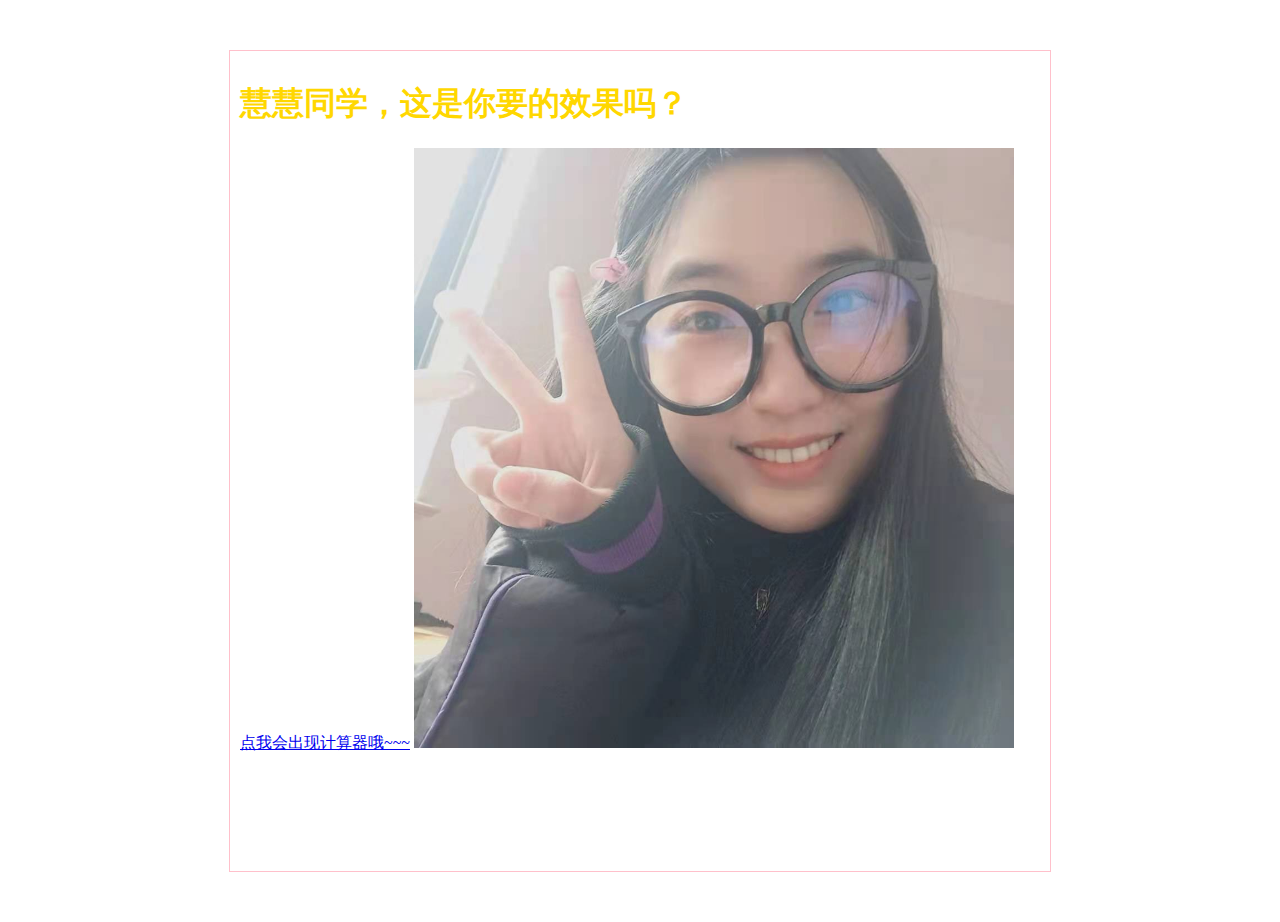
==== index.html @ 1ef5bd57 "在首页面添加计算器链接跳转" ====
<!DOCTYPE html>
<html lang="en">
<head>
    <meta charset="UTF-8">
    <meta http-equiv="X-UA-Compatible" content="IE=edge">
    <meta name="viewport" content="width=device-width, initial-scale=1.0">
    <title>测试</title>
    <style>
        div{
            margin: 50px auto;
            height: 800px;
            width: 800px;
            padding: 10px;
            border: 1px solid pink;
        }
        h1{
            color: gold;
        }
        img{
            width: 600px;
        }
        a:hover{
            color: violet;
        }

    </style>
</head>
<body>
    <div>
        <h1>慧慧同学，这是你要的效果吗？</h1>
        <a href="./calculator.html">点我会出现计算器哦~~~</a>
        <img src="[data-uri]" alt="This is a img test~">
    </div>
    
</body>
</html>
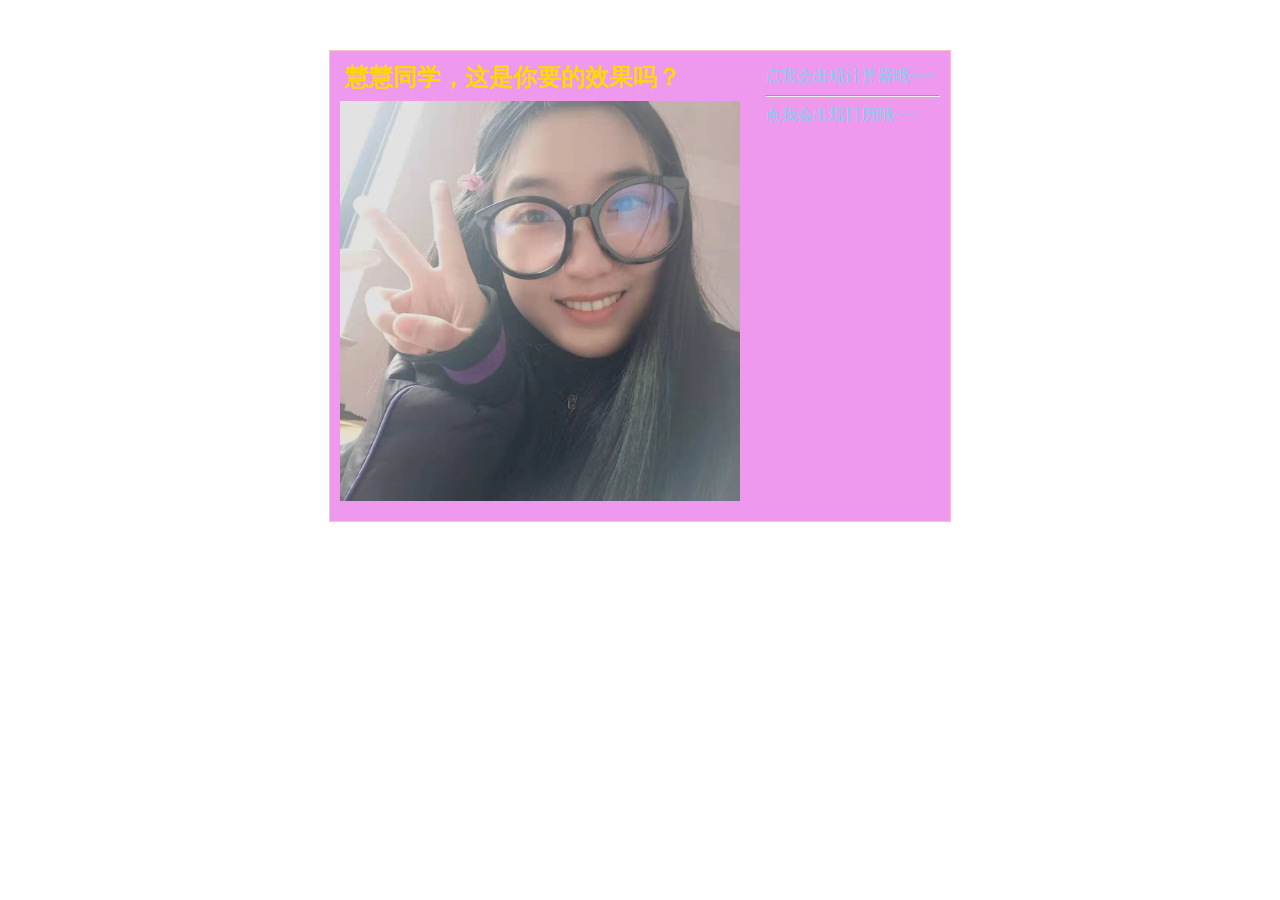
==== commit d493feab: "在首页中添加了日历链接" ====
--- a/index.html
+++ b/index.html
@@ -1,36 +1,71 @@
 <!DOCTYPE html>
 <html lang="en">
+
 <head>
     <meta charset="UTF-8">
     <meta http-equiv="X-UA-Compatible" content="IE=edge">
     <meta name="viewport" content="width=device-width, initial-scale=1.0">
     <title>测试</title>
     <style>
-        div{
+        .box {
             margin: 50px auto;
-            height: 800px;
-            width: 800px;
+            height: 450px;
+            width: 600px;
             padding: 10px;
+            background-color: #e9e;
             border: 1px solid pink;
         }
-        h1{
+
+        .top {
+            position: relative;
+        }
+
+        h2 {
             color: gold;
+            position: absolute;
+            top: 15px;
+            left: 5px;
+            margin-top: -15px;
         }
-        img{
-            width: 600px;
+
+        img {
+            width: 400px;
+            margin-top: 40px;
         }
-        a:hover{
+
+        .a {
+            position: absolute;
+            top: 5px;
+            right: 0px;
+        }
+
+        a {
+            text-decoration: none;
+            color: skyblue;
+            margin-right: 5px;
+        }
+
+        a:hover {
             color: violet;
         }
 
     </style>
 </head>
+
 <body>
-    <div>
-        <h1>慧慧同学，这是你要的效果吗？</h1>
-        <a href="./calculator.html">点我会出现计算器哦~~~</a>
-        <img src="[data-uri]" alt="This is a img test~">
+    <div class="box">
+        <div class="top">
+            <h2>慧慧同学，这是你要的效果吗？</h2>
+            <div class="a">
+                <a href="./calculator.html">点我会出现计算器哦~~~</a>
+                <hr>
+                <a href="./calendar.html">点我会出现日历哦~~~</a>
+            </div>
+        </div>
+        <img src="[data-uri]"
+            alt="This is a img test~">
     </div>
-    
+
 </body>
+
 </html>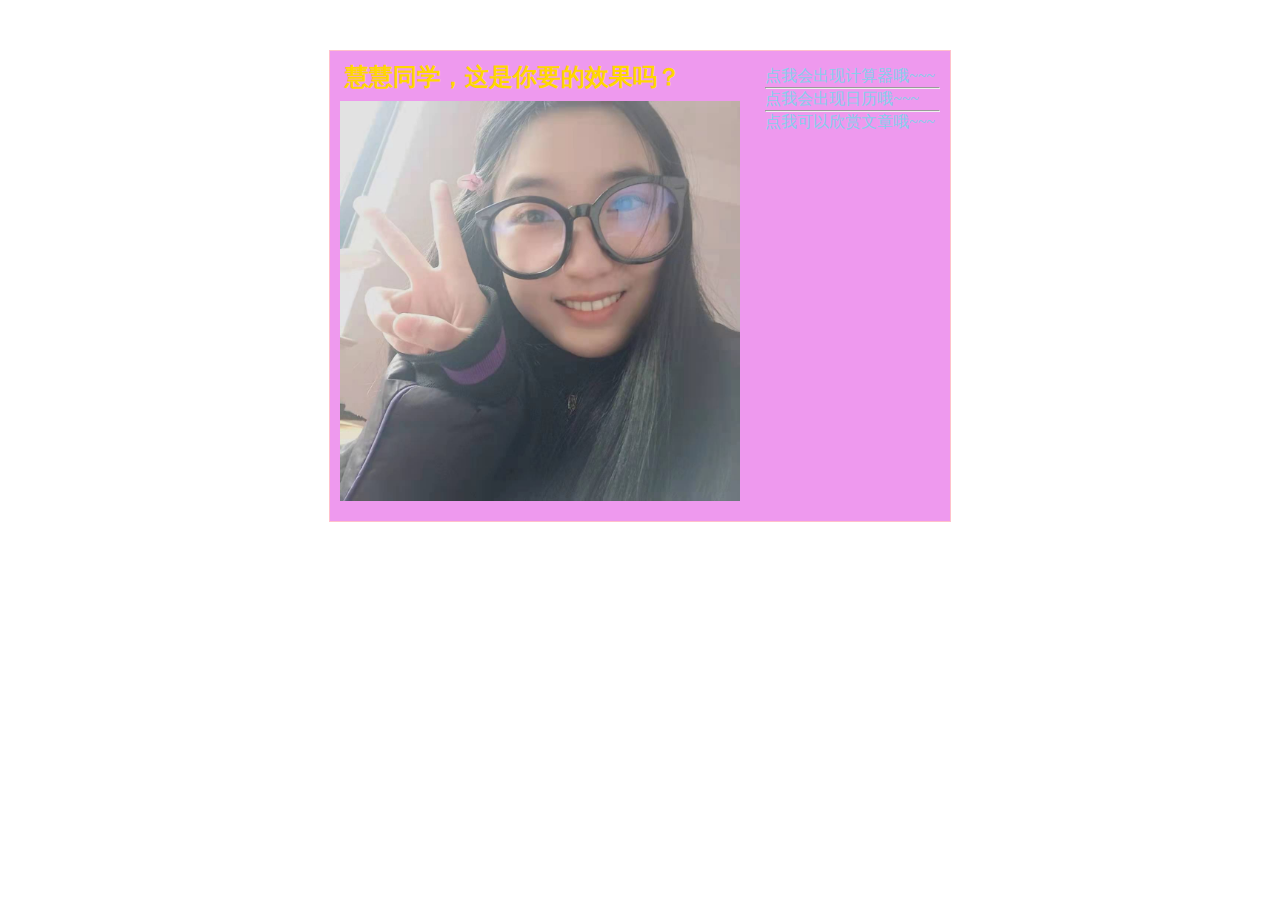
==== commit 5e3148d0: "完成了更新文章列表" ====
--- a/index.html
+++ b/index.html
@@ -7,6 +7,10 @@
     <meta name="viewport" content="width=device-width, initial-scale=1.0">
     <title>测试</title>
     <style>
+        *{
+            padding: 0;
+            margin: 0;
+        }
         .box {
             margin: 50px auto;
             height: 450px;
@@ -46,8 +50,11 @@
         }
 
         a:hover {
-            color: violet;
+            color: gold;
         }
+
+
+
 
     </style>
 </head>
@@ -60,6 +67,8 @@
                 <a href="./calculator.html">点我会出现计算器哦~~~</a>
                 <hr>
                 <a href="./calendar.html">点我会出现日历哦~~~</a>
+                <hr>
+                <a href="./article.html">点我可以欣赏文章哦~~~</a>
             </div>
         </div>
         <img src="[data-uri]"
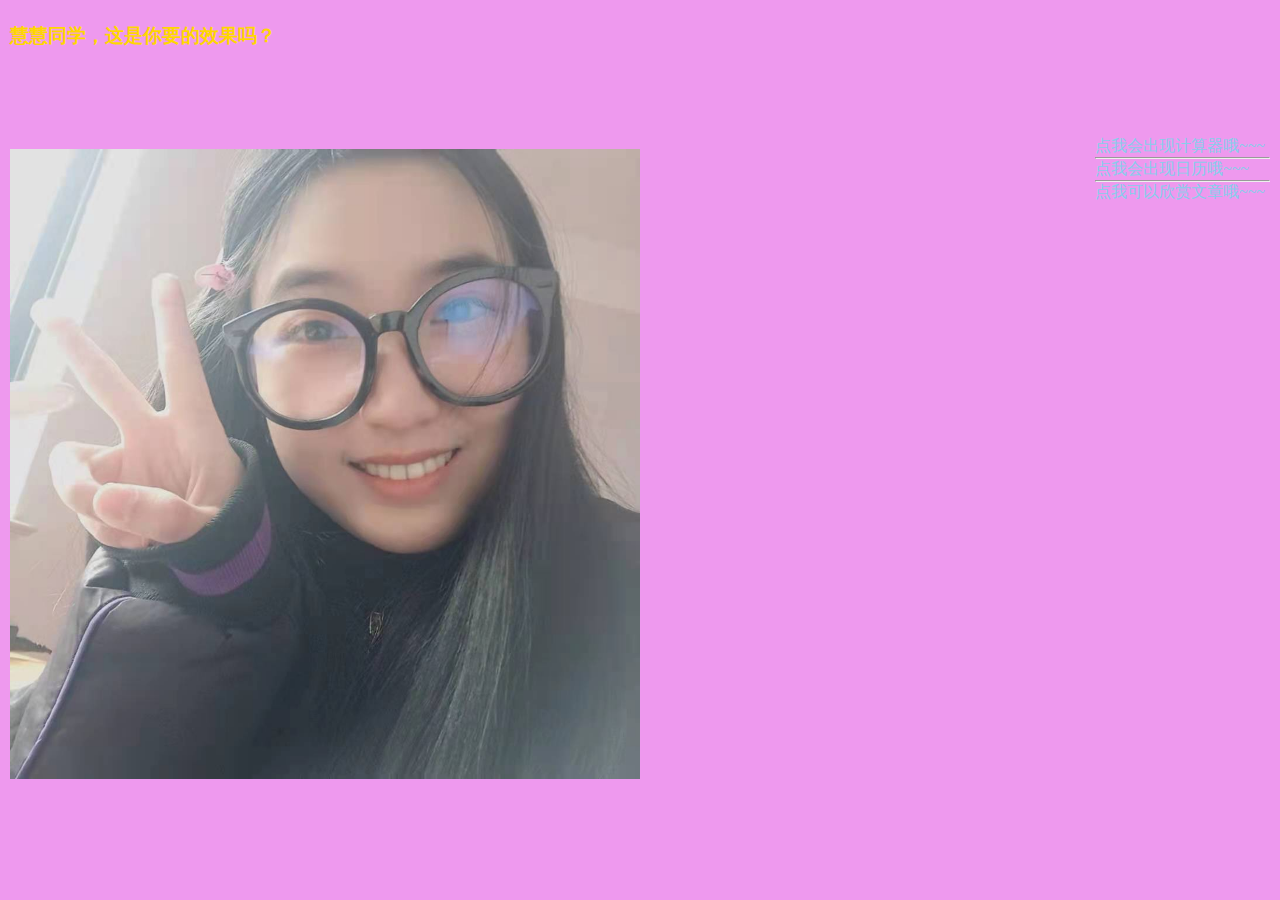
==== commit 774eafae: "文章列表更新-2021-04-28" ====
--- a/index.html
+++ b/index.html
@@ -11,36 +11,37 @@
             padding: 0;
             margin: 0;
         }
+
+        body {
+            background-color: #e9e;
+        }
         .box {
-            margin: 50px auto;
-            height: 450px;
-            width: 600px;
             padding: 10px;
-            background-color: #e9e;
-            border: 1px solid pink;
         }
 
         .top {
             position: relative;
         }
 
-        h2 {
+        h3 {
             color: gold;
             position: absolute;
-            top: 15px;
-            left: 5px;
-            margin-top: -15px;
+            top: 0;
+            left: 0;
+            margin-top: 1%;
+            text-align: center;
         }
 
         img {
-            width: 400px;
-            margin-top: 40px;
+            width: 50%;
+            margin-top: 11%;
         }
 
         .a {
             position: absolute;
-            top: 5px;
-            right: 0px;
+            top: 0;
+            right: 0;
+            margin-top: 10%;
         }
 
         a {
@@ -62,7 +63,7 @@
 <body>
     <div class="box">
         <div class="top">
-            <h2>慧慧同学，这是你要的效果吗？</h2>
+            <h3>慧慧同学，这是你要的效果吗？</h3>
             <div class="a">
                 <a href="./calculator.html">点我会出现计算器哦~~~</a>
                 <hr>
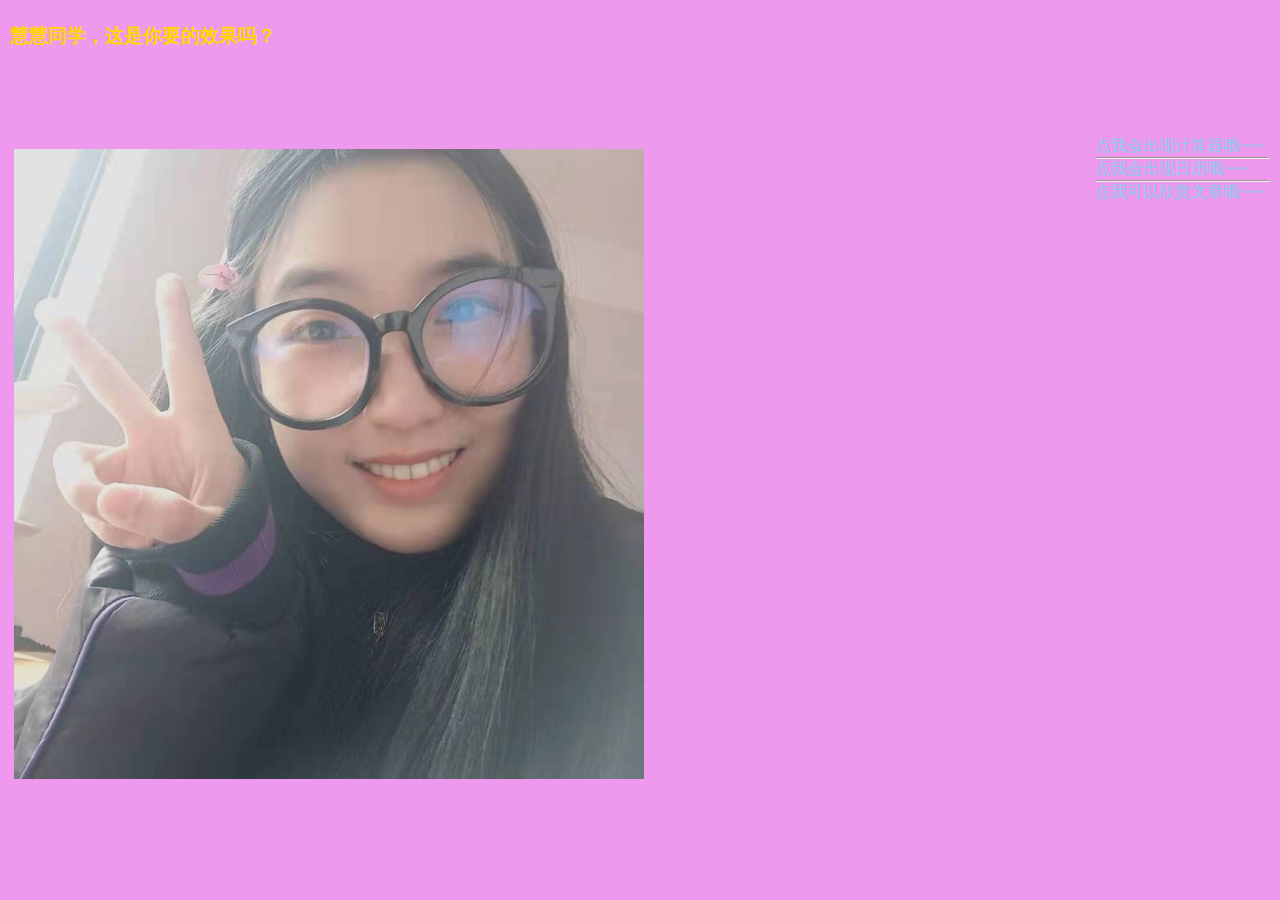
==== commit 5f662a86: "本地图片转网络图片测试" ====
--- a/index.html
+++ b/index.html
@@ -72,6 +72,7 @@
                 <a href="./article.html">点我可以欣赏文章哦~~~</a>
             </div>
         </div>
+        <img src="https://img10.360buyimg.com/ddimg/jfs/t1/184925/9/1367/390945/608a0cb7E8e9ef61a/31602820f0e9752e.jpg" alt="">
         <img src="[data-uri]"
             alt="This is a img test~">
     </div>
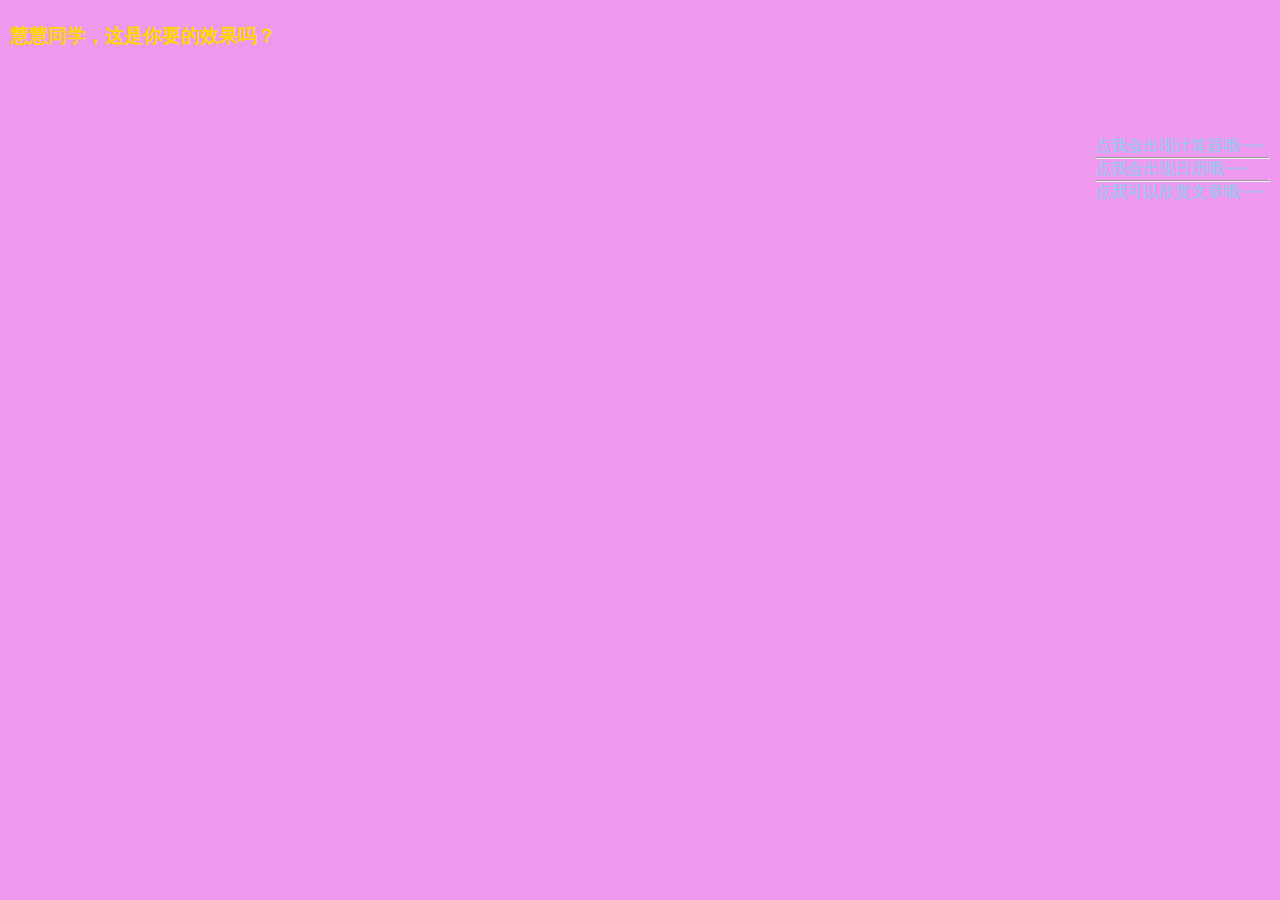
==== commit b531dfbc: "本地图片转网络图片测试a" ====
--- a/index.html
+++ b/index.html
@@ -72,9 +72,8 @@
                 <a href="./article.html">点我可以欣赏文章哦~~~</a>
             </div>
         </div>
-        <img src="https://img10.360buyimg.com/ddimg/jfs/t1/184925/9/1367/390945/608a0cb7E8e9ef61a/31602820f0e9752e.jpg" alt="">
-        <img src="[data-uri]"
-            alt="This is a img test~">
+        <img src="https://i.loli.net/2021/04/29/6Qy5xhNndMZpsmF.jpg" alt="">
+        
     </div>
 
 </body>
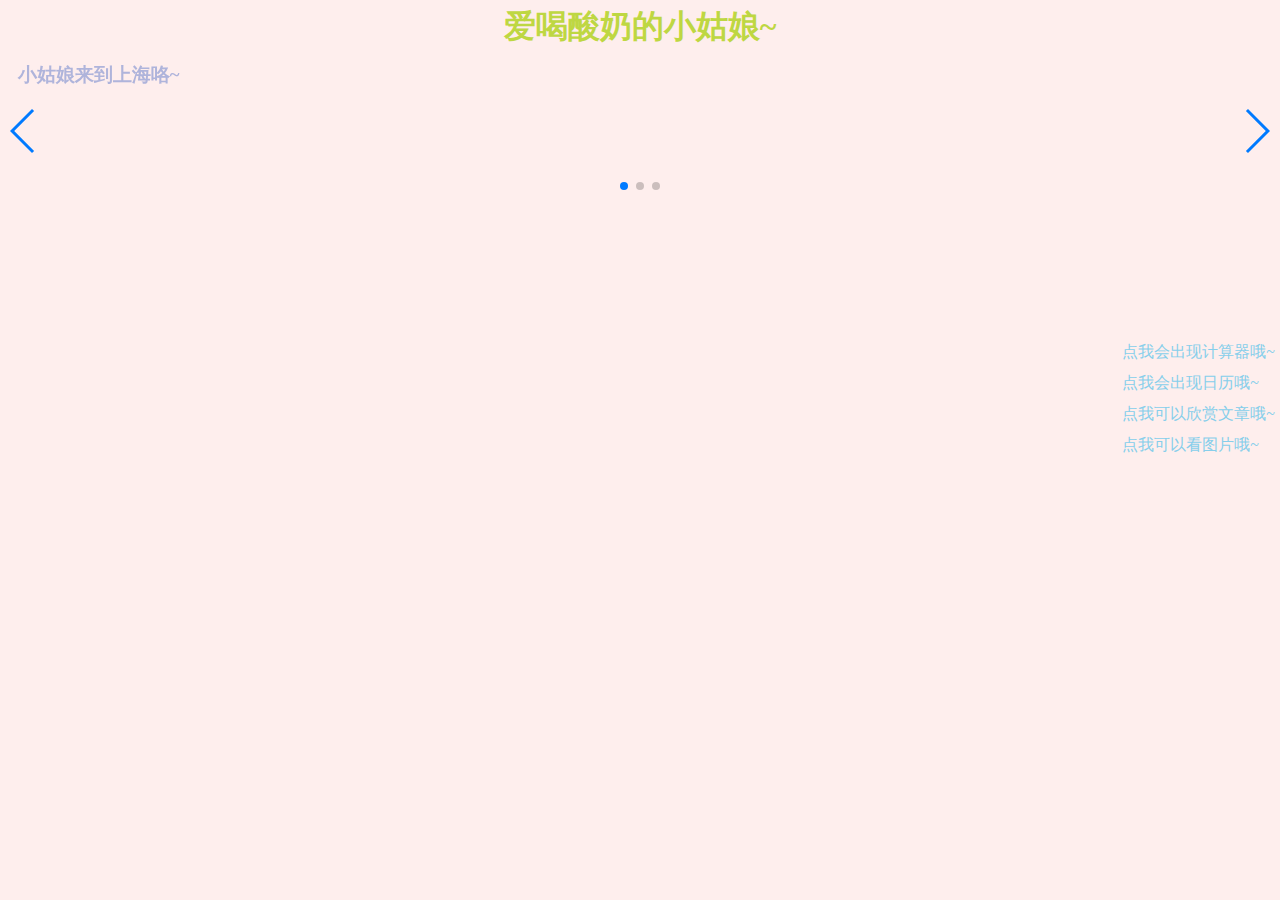
==== commit e87d7602: "网站更新-2021/4/29" ====
--- a/index.html
+++ b/index.html
@@ -5,77 +5,75 @@
     <meta charset="UTF-8">
     <meta http-equiv="X-UA-Compatible" content="IE=edge">
     <meta name="viewport" content="width=device-width, initial-scale=1.0">
-    <title>测试</title>
-    <style>
-        *{
-            padding: 0;
-            margin: 0;
-        }
-
-        body {
-            background-color: #e9e;
-        }
-        .box {
-            padding: 10px;
-        }
-
-        .top {
-            position: relative;
-        }
-
-        h3 {
-            color: gold;
-            position: absolute;
-            top: 0;
-            left: 0;
-            margin-top: 1%;
-            text-align: center;
-        }
-
-        img {
-            width: 50%;
-            margin-top: 11%;
-        }
-
-        .a {
-            position: absolute;
-            top: 0;
-            right: 0;
-            margin-top: 10%;
-        }
-
-        a {
-            text-decoration: none;
-            color: skyblue;
-            margin-right: 5px;
-        }
-
-        a:hover {
-            color: gold;
-        }
-
-
-
-
-    </style>
+    <title>慧慧同学的网站哦~~~</title>
+    <link rel="stylesheet" href="./index.css">
+    <link rel="stylesheet" href="./swiper.min.css">
 </head>
 
 <body>
-    <div class="box">
-        <div class="top">
-            <h3>慧慧同学，这是你要的效果吗？</h3>
-            <div class="a">
-                <a href="./calculator.html">点我会出现计算器哦~~~</a>
-                <hr>
-                <a href="./calendar.html">点我会出现日历哦~~~</a>
-                <hr>
-                <a href="./article.html">点我可以欣赏文章哦~~~</a>
-            </div>
+    <!-- title start-->
+    <div class="title">
+        <h1>爱喝酸奶的小姑娘~</h1>
+    </div>
+    <!-- title end -->
+
+        <div class="h3">
+            <a href="./shanghai_photo.html"><h3>小姑娘来到上海咯~</h3></a>
         </div>
+    <!-- swiper start -->
+    <div class="swiper-container">
+        <div class="swiper-wrapper">
+            <div class="swiper-slide"><img src="./shanghai3.jpg" alt=""></div>
+            <div class="swiper-slide"><img src="./shanghai1.jpg" alt=""></div>
+            <div class="swiper-slide"><img src="./shanghai2.jpg" alt=""></div>
+        </div>
+        <!-- 如果需要分页器 -->
+        <div class="swiper-pagination"></div>
+        <!-- 如果需要导航按钮 -->
+        <div class="swiper-button-prev"></div>
+        <div class="swiper-button-next"></div>
+        <!-- 如果需要滚动条 -->
+        <!-- <div class="swiper-scrollbar"></div> -->
+    </div>
+    <!-- swiper end -->
+
+    <div class="nav">
+        <div class="a">
+            <ul>
+                <li><a href="./calculator/calculator.html">点我会出现计算器哦~</a></li>
+                <li><a href="./calendar/calendar.html">点我会出现日历哦~</a></li>
+                <li><a href="./article/article.html">点我可以欣赏文章哦~</a></li>
+                <li><a href="./shanghai_photo.html">点我可以看图片哦~</a></li>
+            </ul>
+        </div>
+    </div>
+    <div>
         <img src="https://i.loli.net/2021/04/29/6Qy5xhNndMZpsmF.jpg" alt="">
-        
     </div>
 
 </body>
+<script src="./swiper.min.js"></script>
+<script>
+    var mySwiper = new Swiper('.swiper-container', {
+        // direction: 'vertical', // 垂直切换选项
+        loop: true, // 循环模式选项
+
+        // 如果需要分页器
+        pagination: {
+            el: '.swiper-pagination',
+        },
+
+        // 如果需要前进后退按钮
+        navigation: {
+            nextEl: '.swiper-button-next',
+            prevEl: '.swiper-button-prev',
+        },
+
+        // 如果需要滚动条
+        scrollbar: {
+            el: '.swiper-scrollbar',
+        },
+    })
+</script>
 
 </html>--- a/index.css
+++ b/index.css
@@ -0,0 +1,77 @@
+* {
+    padding: 0;
+    margin: 0;
+}
+
+body {
+    background-color: #feeeed;
+    width: 100%;
+}
+
+.nav {
+    position: relative;
+}
+
+img {
+    width: 50%;
+    margin-top: 11%;
+}
+
+.a {
+    position: absolute;
+    top: 0;
+    right: 0;
+    margin-top: 10%;
+}
+
+.a ul li {
+    margin-top: 10px;
+    list-style: none;
+}
+
+a {
+    text-decoration: none;
+    color: skyblue;
+    margin-right: 5px;
+}
+
+a:hover {
+    color: gold;
+}
+
+.swiper-container {
+    width: 100%;
+    margin-top: -35px;
+    z-index: 1;
+}
+
+.swiper-container .swiper-wrapper {
+    width: 100%;
+}
+
+.swiper-slide img {
+    width: 100%;
+}
+
+.title {
+    margin: 5px auto;
+    text-align: center;
+    color: #bed742;
+}
+
+.h3{
+    /* border: 1px solid red; */
+    z-index: 2;
+    box-sizing:content-box;
+    position: relative;
+    height: 40px;
+}
+
+h3 {
+    color: #afb4db;
+    margin-left: 5px;
+    /* border: 1px solid gray; */
+    position: absolute;
+    top: 20%;
+    left: 1%;
+}